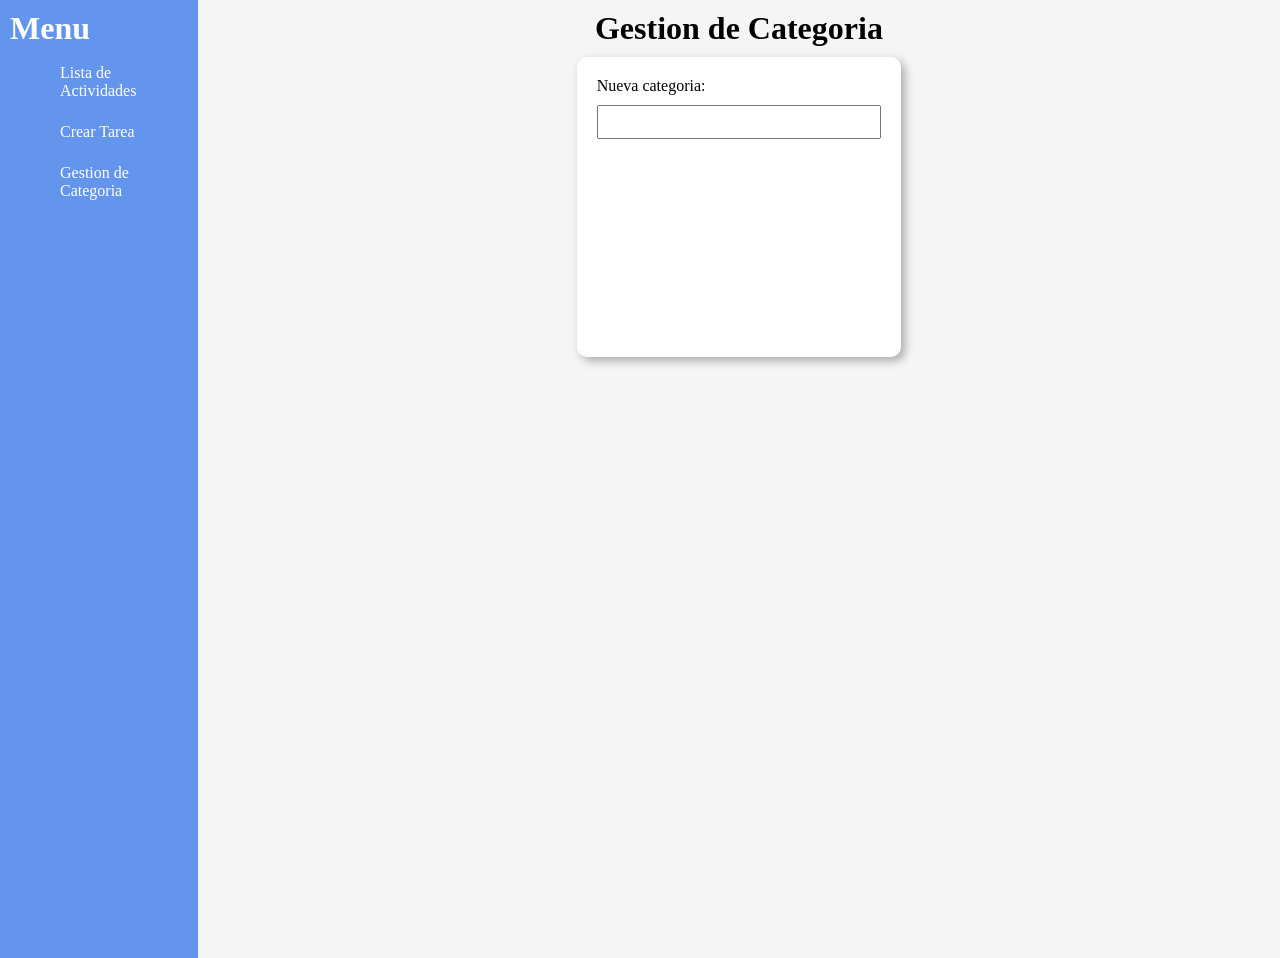
==== categorias.html @ 2571f294 "Docs: Input categoria" ====
<!DOCTYPE html>
<html lang="en">
<head>
    <meta charset="UTF-8">
    <meta name="viewport" content="width=device-width, initial-scale=1.0">

    <link rel="stylesheet" href="../css/style.css">
    <title>Gestion de Categoria</title>
</head>
<body>
    <div class="caja">
        <div class="menu">
            <h1>Menu</h1>
            <ul>
                <li class="navegador"><a href="index.html">Lista de Actividades</a></li>
                <li class="navegador"><a href="crear-tareas.html">Crear Tarea</a></li>
                <li class="navegador"><a href="categorias.html">Gestion de Categoria</a></li>
            </ul>
        </div>

        <div class="main centrado">
                <h1>Gestion de Categoria</h1>

                <div class="crear_categoria">
                    <form class="formulario_categoria">
                        <label for="categoria">Nueva categoria:</label>
                        <input type="text" class="input_categoria altura-13cp margin-top-10px">
                    </form>
                </div>
            </div>
        </div>
    </div>

</body>
</html>
---- css/style.css ----
*{
    margin: 0%;
    box-sizing: border-box;
}

body{
    background-color: whitesmoke;
}

li{
    list-style-type: none;
}

a{
    text-decoration: none;
    color: inherit;
}

.caja{
    display: flex;
    flex-direction: row;
}

.menu{
    width: 18%;
    height: 958px;
    display: flex;
    flex-direction: column;
    background-color: cornflowerblue;
    color: white;
    padding: 10px;
}

.navegador{
    margin-top: 20px;
    color: white;
    height: 30px;
    display: flex;
    align-items: center;
    padding: 10px;
}

.navegador:hover{
    background-color: blue;
}

.main{
    display: flex;
    flex-direction: column;
    margin-top: 10px;
    width: 100%;
}

.centrado{
    display: flex;
    flex-direction: column;
    align-items: center;
}

.altura-6cp{
    height: 6%;
}

.altura-10cp{
    height: 10%;
}

.altura-13cp{
    height: 13%;
}

.margin-top-10px{
    margin: 10px 0px;
}

.margin-left-5cp{
    margin-left: 5%;
}

.margin-top-40px{
    margin-top: 40px;
}

/* Index */
.caja_crear{
    background-color: white;
    width: 90%;
    height: 100px;
    border-radius: 10px;
    box-shadow: 4px 4px 10px 0px rgba(0, 0, 0, 0.3);
    margin-top: 10px;
    display: flex;
    flex-direction: row;
    align-items: center;
    padding: 10px;
}

.boton_crear{
    background-color: cornflowerblue;
    color: white;
    width: 15%;
    height: 30px;
    border-style: none;
    border-radius: 5px;
}

.boton_crear:hover{
    background-color: blue;
    cursor: pointer;
}

.archivo{
    display: flex;
    justify-content: right;
    width: 100%;
}

.input_archivo{
    width: 15%;
    height: 30px;
    border-color: rgb(167, 163, 163);
    border-radius: 5px;
    margin-right: 10px;
    font-size: 10px;
}

.subir_archivo{
    background-color: cornflowerblue;
    color: white;
    width: 10%;
    height: 30px;
    border-style: none;
    border-radius: 5px;
}

.subir_archivo:hover{
    background-color: blue;
    cursor: pointer;
}

/* Crear-tareas */

.crear_tarea{
    background-color: white;
    width: 30%;
    height: 500px;
    border-radius: 10px;
    box-shadow: 4px 4px 10px 0px rgba(0, 0, 0, 0.3);
    margin-top: 10px;
    display: flex;
    flex-direction: column;
    padding: 10px;
}

.formulario_tarea{
    height: 100%;
    display: flex;
    flex-direction: column;
    padding: 10px;
}

.boton_tarea{
    background-color: cornflowerblue;
    color: white;
    width: 30%;
    height: 30px;
    border-style: none;
    border-radius: 5px;
    margin-top: 20px;   
}

/* Categoria */

.crear_categoria{
    background-color: white;
    width: 30%;
    height: 300px;
    border-radius: 10px;
    box-shadow: 4px 4px 10px 0px rgba(0, 0, 0, 0.3);
    margin-top: 10px;
    display: flex;
    flex-direction: column;
    padding: 10px;
}

.formulario_categoria{
    height: 100%;
    display: flex;
    flex-direction: column;
    padding: 10px;
}
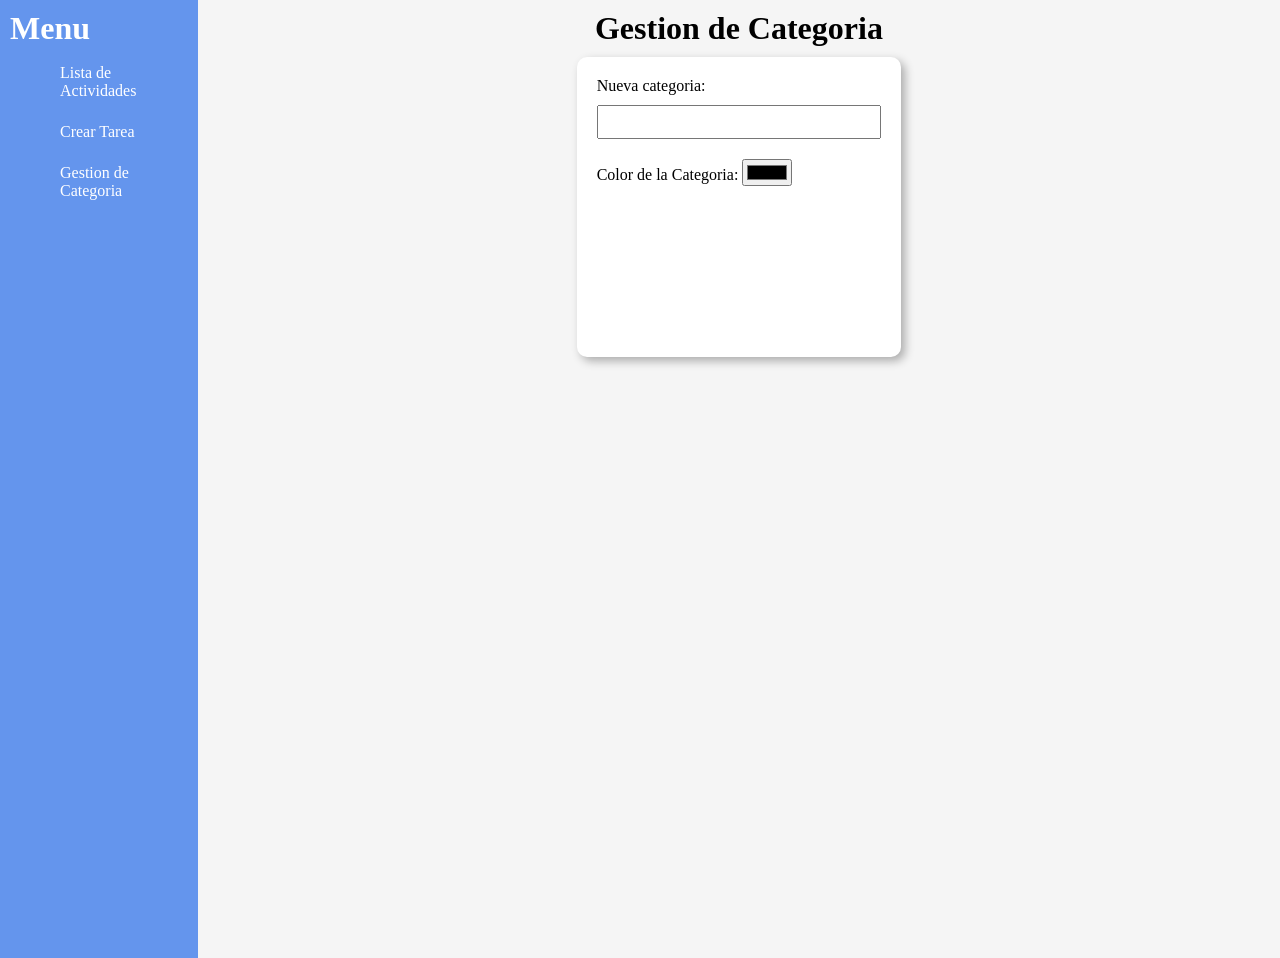
==== commit 4e05473c: "Docs: Selector de color" ====
--- a/categorias.html
+++ b/categorias.html
@@ -25,6 +25,11 @@
                     <form class="formulario_categoria">
                         <label for="categoria">Nueva categoria:</label>
                         <input type="text" class="input_categoria altura-13cp margin-top-10px">
+
+                        <section>
+                            <label for="color">Color de la Categoria:</label>
+                            <input type="color" class="input_color margin-top-10px">
+                        </section>
                     </form>
                 </div>
             </div>
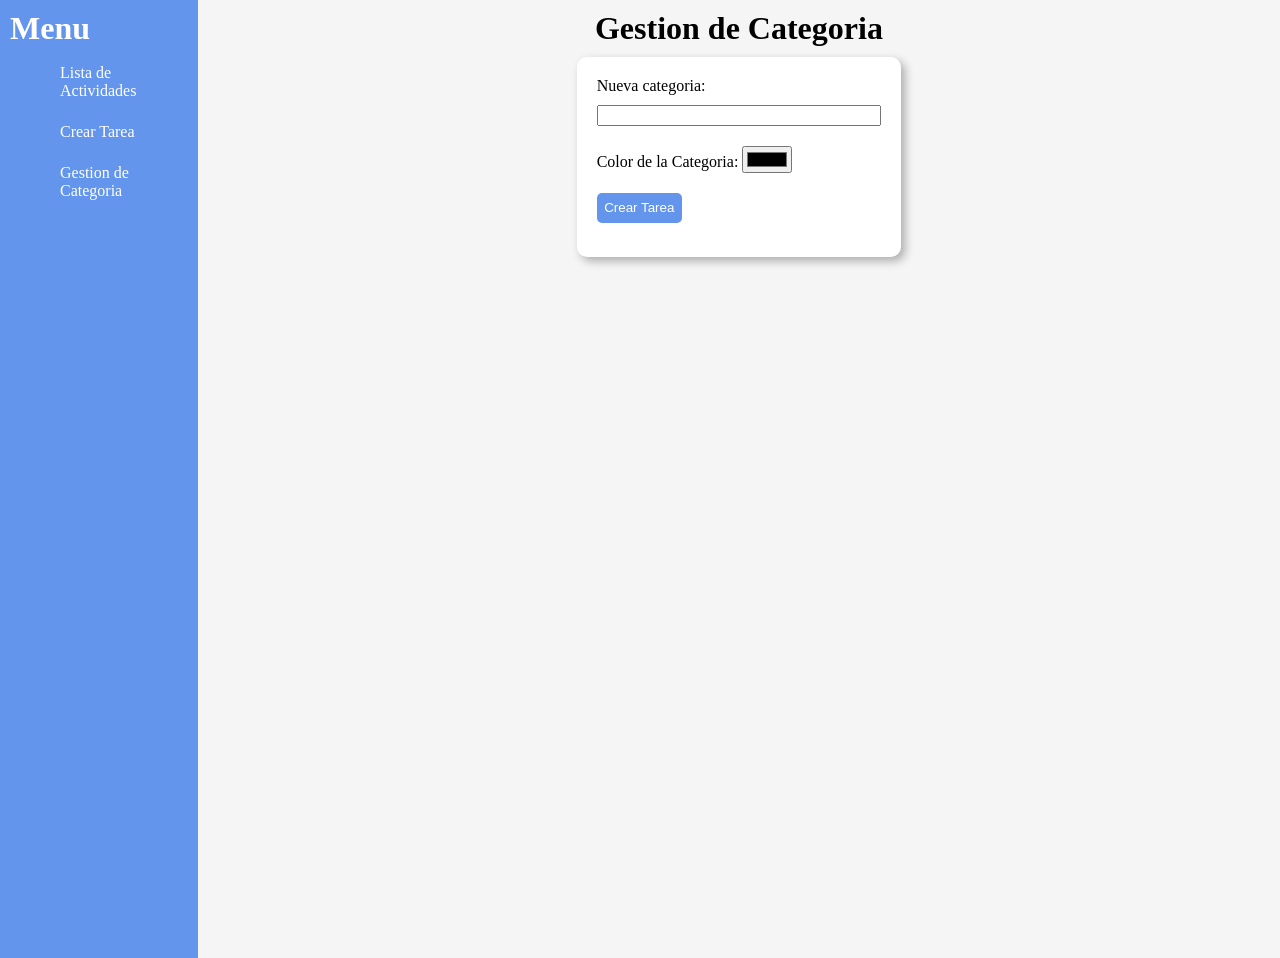
==== commit 83d1d131: "Docs: boton categorias y ajuste de altura de la caja" ====
--- a/categorias.html
+++ b/categorias.html
@@ -30,6 +30,8 @@
                             <label for="color">Color de la Categoria:</label>
                             <input type="color" class="input_color margin-top-10px">
                         </section>
+
+                        <button class="boton_categoria">Crear Tarea</button>
                     </form>
                 </div>
             </div>
--- a/css/style.css
+++ b/css/style.css
@@ -174,7 +174,7 @@
 .crear_categoria{
     background-color: white;
     width: 30%;
-    height: 300px;
+    height: 200px;
     border-radius: 10px;
     box-shadow: 4px 4px 10px 0px rgba(0, 0, 0, 0.3);
     margin-top: 10px;
@@ -188,4 +188,14 @@
     display: flex;
     flex-direction: column;
     padding: 10px;
+}
+
+.boton_categoria{
+    background-color: cornflowerblue;
+    color: white;
+    width: 30%;
+    height: 30px;
+    border-style: none;
+    border-radius: 5px;
+    margin-top: 10px; 
 }
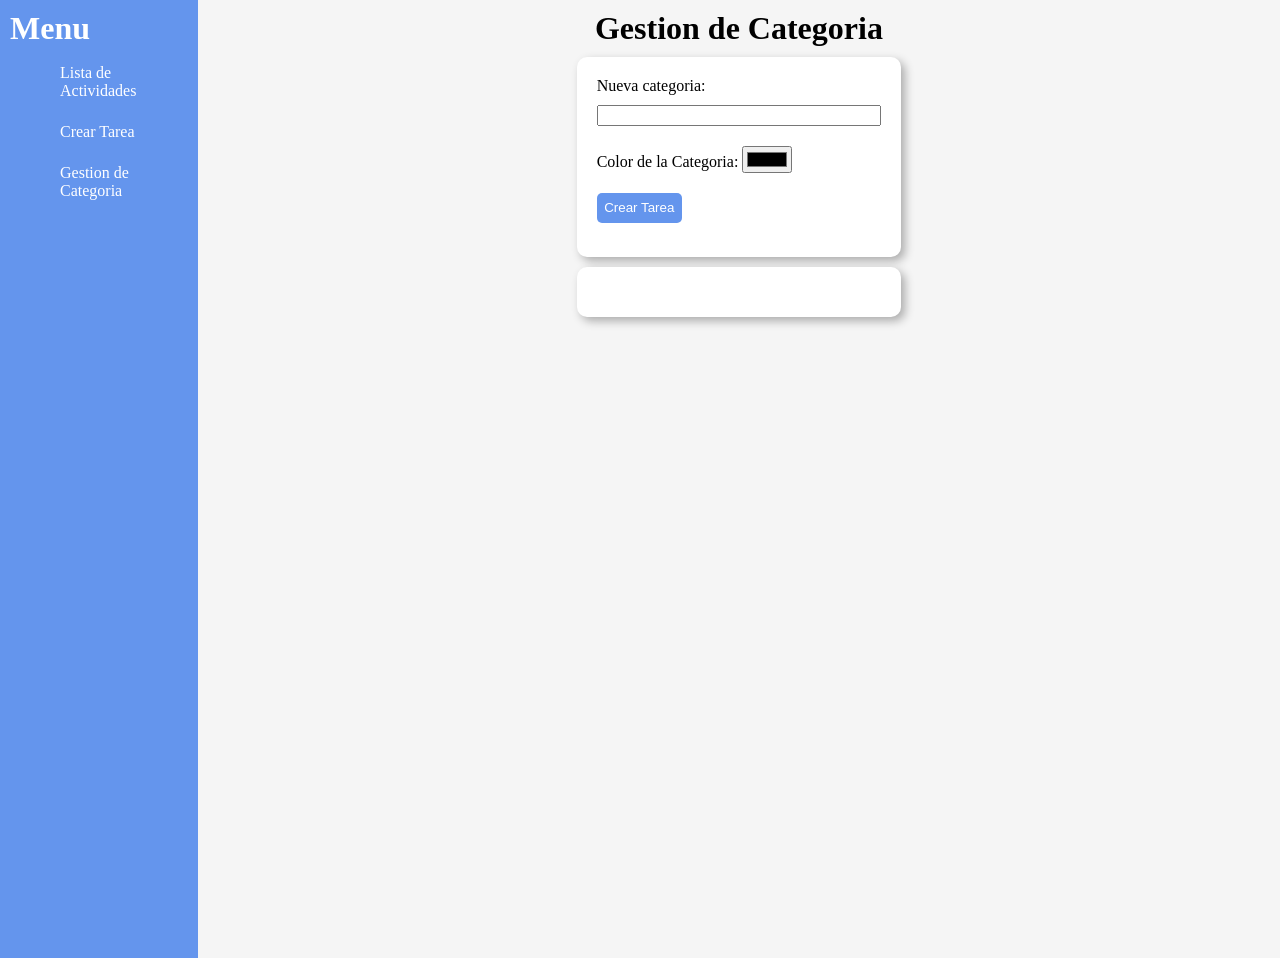
==== commit cc5cdd2e: "Docs: caja categorias creadas" ====
--- a/categorias.html
+++ b/categorias.html
@@ -34,6 +34,11 @@
                         <button class="boton_categoria">Crear Tarea</button>
                     </form>
                 </div>
+
+                <div class="categorias">
+
+                </div>
+
             </div>
         </div>
     </div>
--- a/css/style.css
+++ b/css/style.css
@@ -198,4 +198,16 @@
     border-style: none;
     border-radius: 5px;
     margin-top: 10px; 
+}
+
+.categorias{
+    background-color: white;
+    width: 30%;
+    height: 50px;
+    border-radius: 10px;
+    box-shadow: 4px 4px 10px 0px rgba(0, 0, 0, 0.3);
+    margin-top: 10px;
+    display: flex;
+    flex-direction: column;
+    padding: 10px;
 }
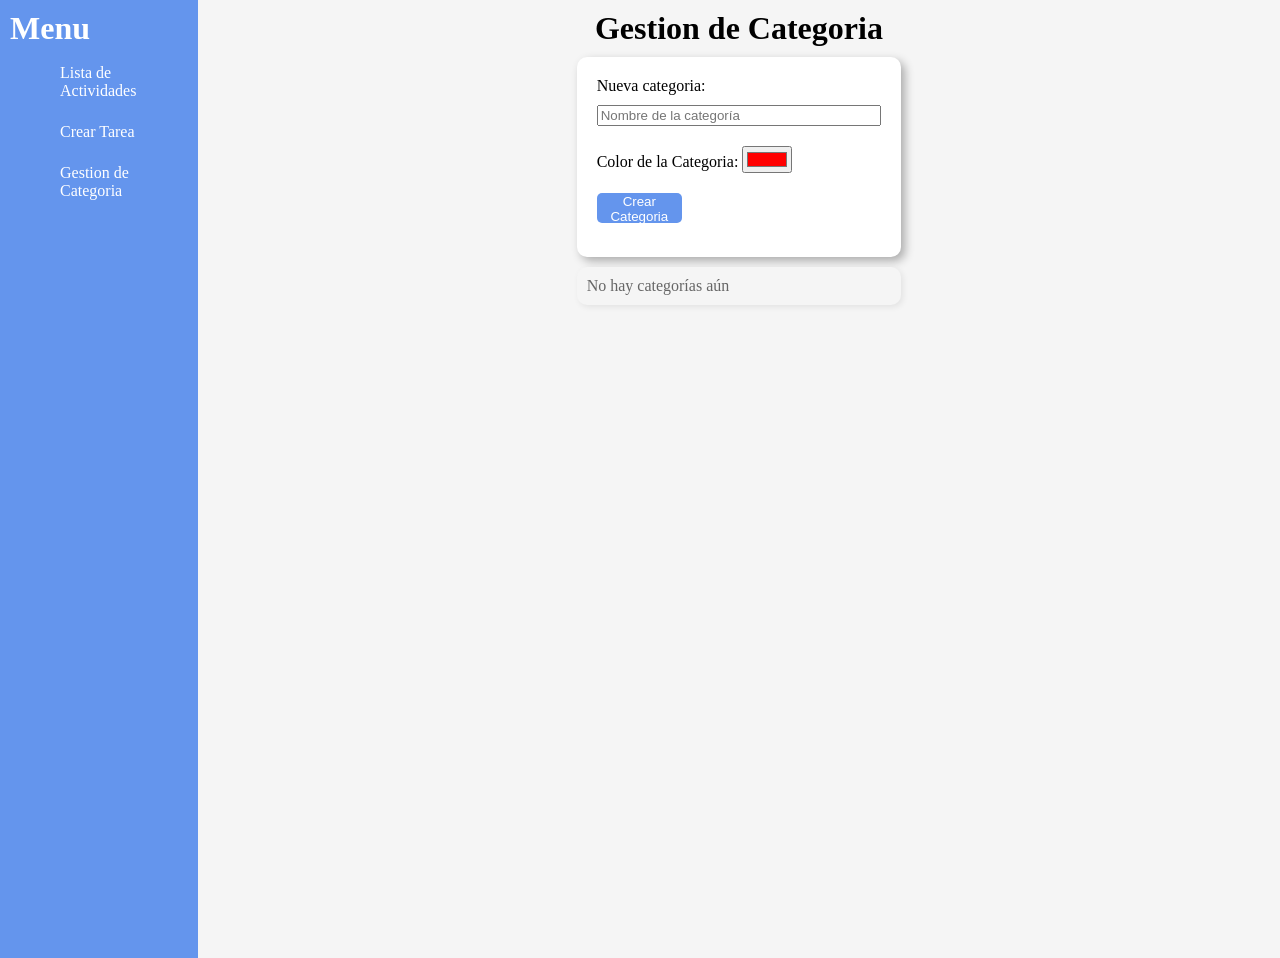
==== commit 2e8da4ed: "Docs: java" ====
--- a/categorias.html
+++ b/categorias.html
@@ -22,20 +22,20 @@
                 <h1>Gestion de Categoria</h1>
 
                 <div class="crear_categoria">
-                    <form class="formulario_categoria">
+                    <form class="formulario_categoria" id="form-categoria">
                         <label for="categoria">Nueva categoria:</label>
-                        <input type="text" class="input_categoria altura-13cp margin-top-10px">
+                        <input type="text" id="input-nombre-categoria" class="input_categoria altura-13cp margin-top-10px" placeholder="Nombre de la categoría">
 
                         <section>
                             <label for="color">Color de la Categoria:</label>
-                            <input type="color" class="input_color margin-top-10px">
+                            <input type="color" id="input-color-categoria" class="input_color margin-top-10px" value="#ff0000">
                         </section>
 
-                        <button class="boton_categoria">Crear Tarea</button>
+                        <button class="boton_categoria" type="submit">Crear Categoria</button>
                     </form>
                 </div>
 
-                <div class="categorias">
+                <div id="lista-categorias">
 
                 </div>
 
@@ -44,4 +44,5 @@
     </div>
 
 </body>
+<script src="js/categorias.js"></script>
 </html>
--- a/css/style.css
+++ b/css/style.css
@@ -200,14 +200,185 @@
     margin-top: 10px; 
 }
 
-.categorias{
-    background-color: white;
-    width: 30%;
-    height: 50px;
-    border-radius: 10px;
-    box-shadow: 4px 4px 10px 0px rgba(0, 0, 0, 0.3);
-    margin-top: 10px;
-    display: flex;
-    flex-direction: column;
-    padding: 10px;
+#lista-categorias{
+    background-color: #f5f5f5;
+    width: 30%;
+    border-radius: 10px;
+    padding: 10px;
+    margin-top: 10px;
+    box-shadow: 2px 2px 6px rgba(0,0,0,0.08);
+    display: flex;
+    flex-direction: column;
+    gap: 8px;
+}
+
+.categoria-item{
+    display: flex;
+    align-items: center;
+    justify-content: space-between;
+    background: white;
+    padding: 8px 10px;
+    border-radius: 8px;
+    border: 1px solid rgba(0,0,0,0.06);
+}
+
+.categoria-left{
+    display: flex;
+    align-items: center;
+    gap: 10px;
+}
+
+.categoria-swatch{
+    width: 24px;
+    height: 24px;
+    border-radius: 50%;
+    border: 2px solid black;
+}
+
+.categoria-nombre{
+    font-size: 14px;
+}
+
+.btn-eliminar-categoria{
+    background-color: #ff4d4f;
+    color: white;
+    border: none;
+    padding: 6px 10px;
+    border-radius: 6px;
+    cursor: pointer;
+}
+
+.btn-eliminar-categoria:hover{
+    background-color: #d93636;
+}
+
+/* Tareas - tarjetas y prioridad */
+.tarea-card{
+    padding: 12px;
+    border-radius: 10px;
+    box-shadow: 2px 2px 8px rgba(0,0,0,0.06);
+    display: flex;
+    flex-direction: column;
+    gap: 6px;
+    color: #000;
+    /* Make cards flexible and narrower so multiple can fit in a row */
+    flex: 0 1 300px; /* each card will try to be 300px and shrink if needed */
+    box-sizing: border-box;
+}
+
+.tarea-titulo{
+    font-weight: 700;
+    font-size: 16px;
+}
+
+.tarea-categoria{
+    font-size: 13px;
+}
+
+/* Limit category label width so it doesn't occupy full card width and show ellipsis */
+.tarea-categoria{
+    max-width: 60%;
+    white-space: nowrap;
+    overflow: hidden;
+    text-overflow: ellipsis;
+    display: inline-block;
+    vertical-align: middle;
+}
+
+/* Action buttons container */
+.tarea-actions{
+    display: flex;
+    gap: 8px;
+    margin-top: 6px;
+}
+
+.tarea-btn{
+    width: 34px;
+    height: 34px;
+    border-radius: 6px;
+    border: none;
+    background: transparent;
+    display: inline-flex;
+    align-items: center;
+    justify-content: center;
+    cursor: pointer;
+}
+
+.tarea-btn:hover{
+    background: rgba(0,0,0,0.06);
+}
+
+/* Icon styles: keep icons black */
+.tarea-btn svg{
+    width: 18px;
+    height: 18px;
+    fill: none;
+    stroke: #000;
+    stroke-width: 2;
+}
+
+/* Completed task visual hint */
+.tarea-completada{
+    opacity: 0.6;
+    text-decoration: line-through;
+}
+
+.tarea-fecha{
+    font-size: 12px;
+    color: #333;
+}
+
+.tarea-descripcion{
+    font-size: 14px;
+    color: #222;
+}
+
+/* Row containing description and actions: description left, actions right */
+.tarea-row{
+    display: flex;
+    align-items: center;
+    justify-content: space-between;
+    gap: 12px;
+}
+
+.tarea-row .tarea-descripcion{
+    flex: 1 1 auto;
+    margin-right: 8px;
+}
+
+/* Make actions stick to the right edge */
+.tarea-actions{
+    margin: 0;
+    flex: 0 0 auto;
+}
+
+/* Prioridad backgrounds (soft colors) */
+.tarea-prioridad-alta{
+    background-color: #ffe5e5; /* rojo flojo */
+}
+
+.tarea-prioridad-media{
+    background-color: #fff8e5; /* amarillo flojo */
+}
+
+.tarea-prioridad-baja{
+    background-color: #e9f7ea; /* verde flojo */
+}
+
+/* Container behavior: align cards side-by-side and wrap */
+#tareas-pendientes{
+    display: flex;
+    flex-wrap: wrap;
+    gap: 12px;
+    align-items: flex-start;
+    padding: 8px 0;
+}
+
+/* Finished tasks container should behave the same */
+#tareas-acabadas{
+    display: flex;
+    flex-wrap: wrap;
+    gap: 12px;
+    align-items: flex-start;
+    padding: 8px 0;
 }
